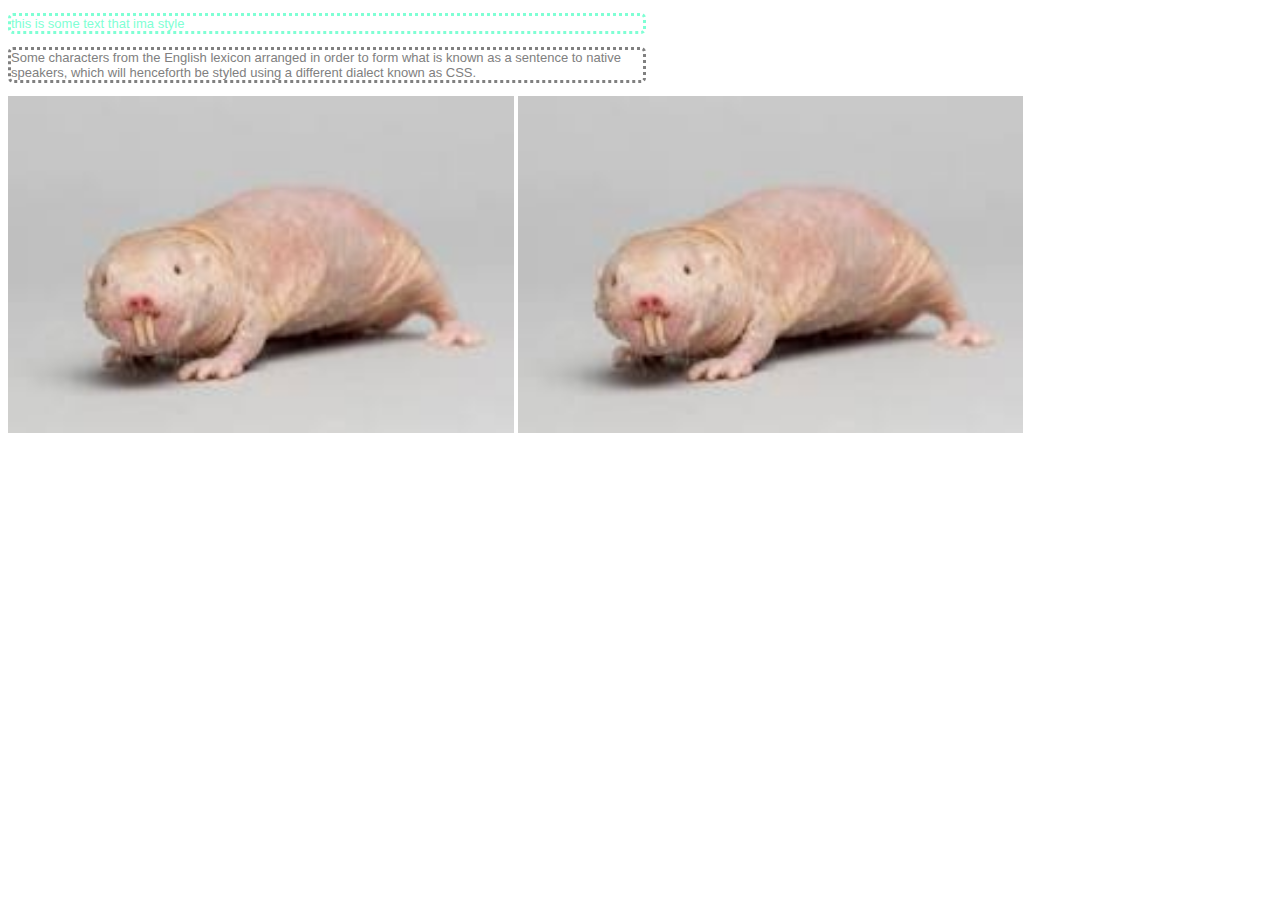
==== index.html @ edd9c024 "commit commit" ====
<!DOCTYPE html>
<html>

    <head>
        
        <title>
            
        </title>
        
        <style>
            p{
                color:aquamarine;
                font-family: Impact, Haettenschweiler, 'Arial Narrow Bold', sans-serif;
                
                width: 50%;
                          
                font-size: small;
                border-radius: 5px;
                border-style: dotted;
            }
            .grey{
                color: grey;
            }
            background{
                color: aliceblue;
            }
            img{
                display: inline-block;
                margin: auto;
            }
        </style>
    </head>
        
    <body>
        
        
        <p>
            this is some text that ima style
        </p>

        <p class="grey">
            Some characters from the English lexicon arranged in order to form what is known as a sentence to native speakers, which will henceforth be styled using a different dialect known as CSS.
        </p>
        <img src="/images/download.jfif" width = 40%  height = auto alt="">
        <img src="/images/download.jfif" width = 40%  height = auto alt="">
    </body>

</html>
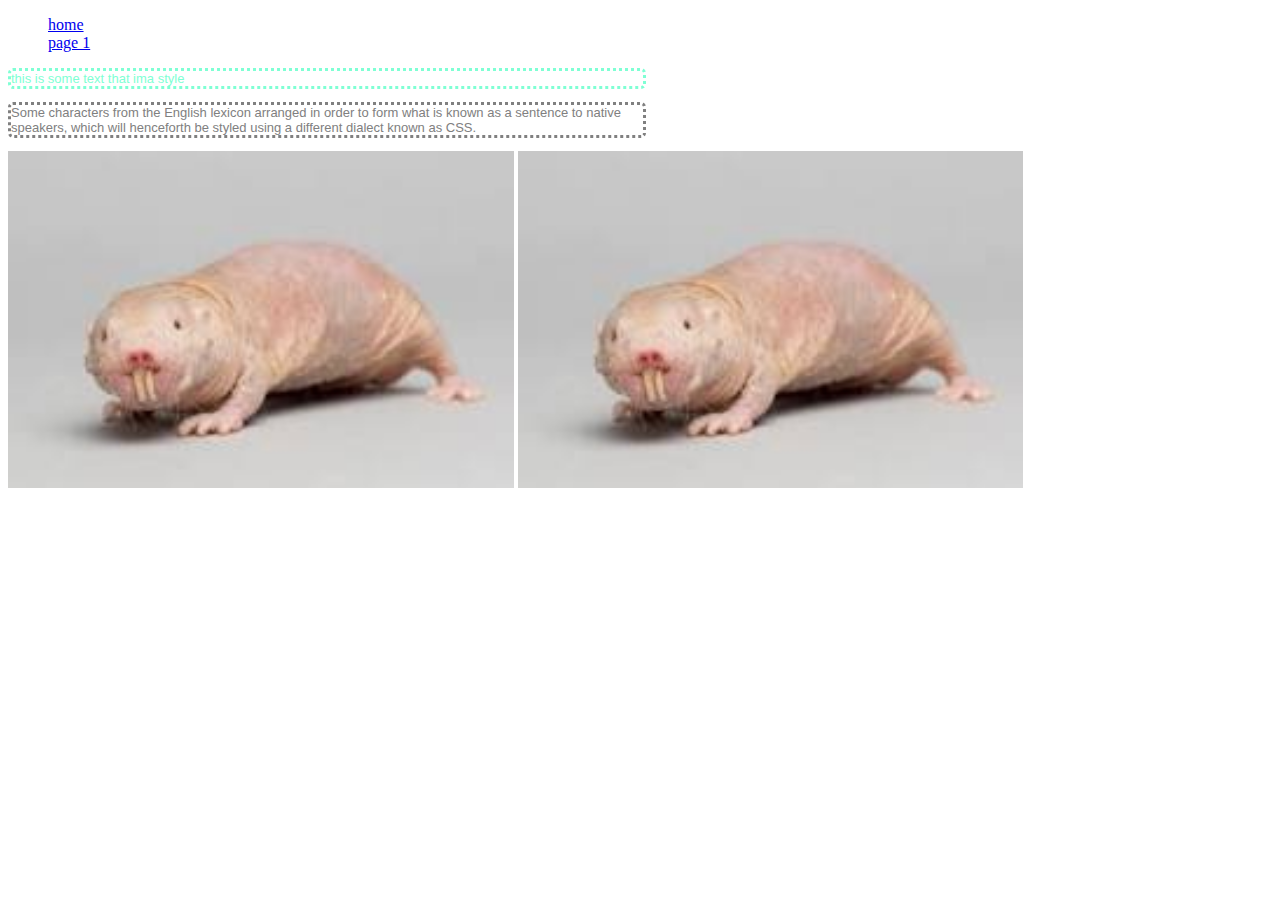
==== commit efcf5a25: "tserser" ====
--- a/index.html
+++ b/index.html
@@ -4,36 +4,18 @@
     <head>
         
         <title>
-            
+            Karnes
         </title>
         
-        <style>
-            p{
-                color:aquamarine;
-                font-family: Impact, Haettenschweiler, 'Arial Narrow Bold', sans-serif;
-                
-                width: 50%;
-                          
-                font-size: small;
-                border-radius: 5px;
-                border-style: dotted;
-            }
-            .grey{
-                color: grey;
-            }
-            background{
-                color: aliceblue;
-            }
-            img{
-                display: inline-block;
-                margin: auto;
-            }
-        </style>
+        <link rel="stylesheet" href="styles.css">
     </head>
         
     <body>
-        
-        
+        <ul class="navi">
+            <li><a href="index.html">home</a></li>
+            <li><a href="page1.html">page 1</a></li>
+        </ul>
+
         <p>
             this is some text that ima style
         </p>
@@ -43,6 +25,8 @@
         </p>
         <img src="/images/download.jfif" width = 40%  height = auto alt="">
         <img src="/images/download.jfif" width = 40%  height = auto alt="">
+
+        
     </body>
 
 </html>--- a/styles.css
+++ b/styles.css
@@ -0,0 +1,23 @@
+p{
+    color:aquamarine;
+    font-family: Impact, Haettenschweiler, 'Arial Narrow Bold', sans-serif;
+    
+    width: 50%;
+              
+    font-size: small;
+    border-radius: 5px;
+    border-style: dotted;
+}
+.grey{
+    color: grey;
+}
+background{
+    color: aliceblue;
+}
+img{
+    display: inline-block;
+    margin: auto;
+}
+.navi{
+    list-style: none;
+}